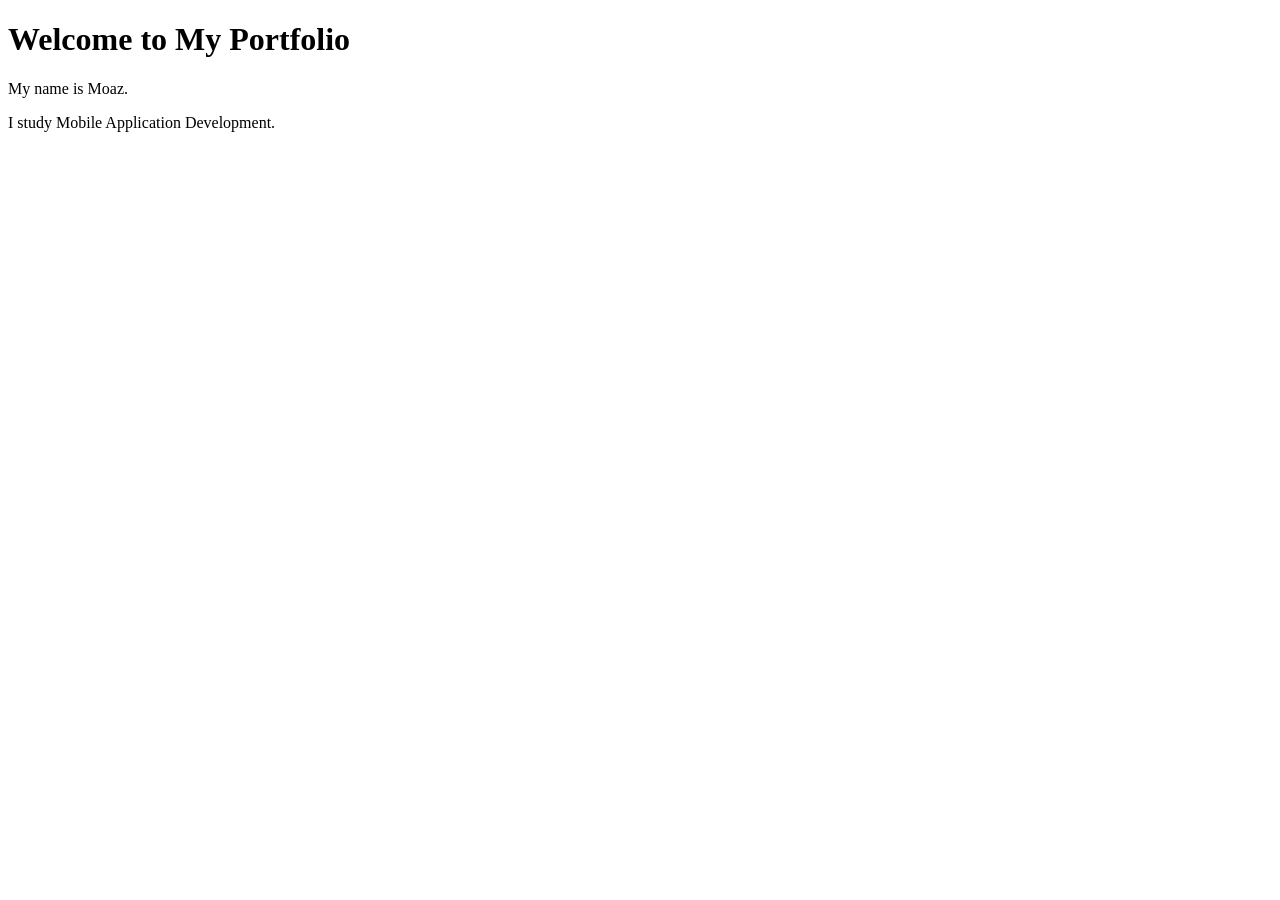
==== index.html @ 6168a798 "Init: create portfolio website" ====
<!DOCTYPE html>
<html>
<head>
    <title>Moaz Portfolio</title>
</head>
<body>
    <h1>Welcome to My Portfolio</h1>
    <p>My name is Moaz.</p>
    <p>I study Mobile Application Development.</p>
</body>
</html>
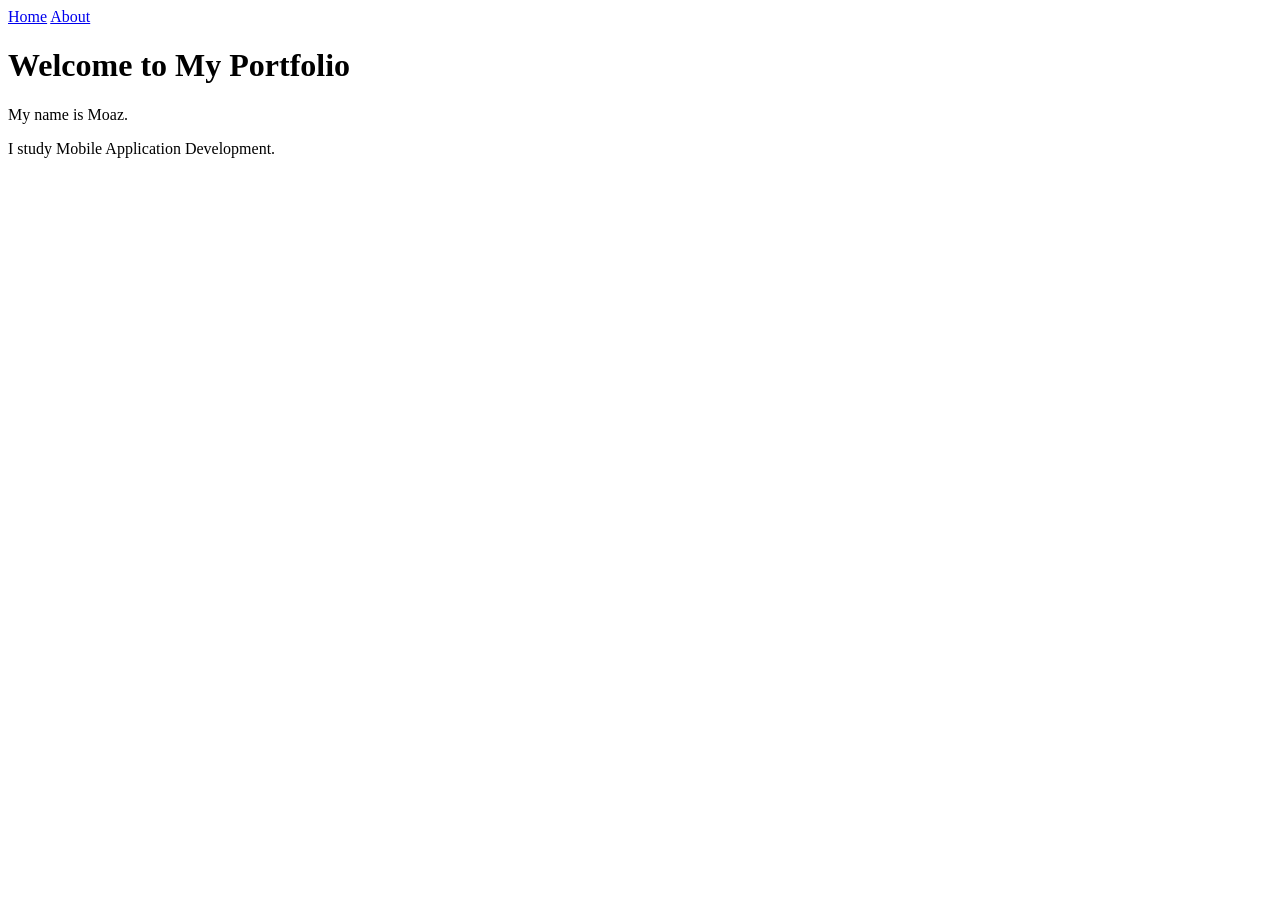
==== commit c8585c15: "Add: navigation menu" ====
--- a/index.html
+++ b/index.html
@@ -3,7 +3,12 @@
 <head>
     <title>Moaz Portfolio</title>
 </head>
+
 <body>
+<nav>
+    <a href="index.html">Home</a>
+    <a href="about.html">About</a>
+</nav>
     <h1>Welcome to My Portfolio</h1>
     <p>My name is Moaz.</p>
     <p>I study Mobile Application Development.</p>
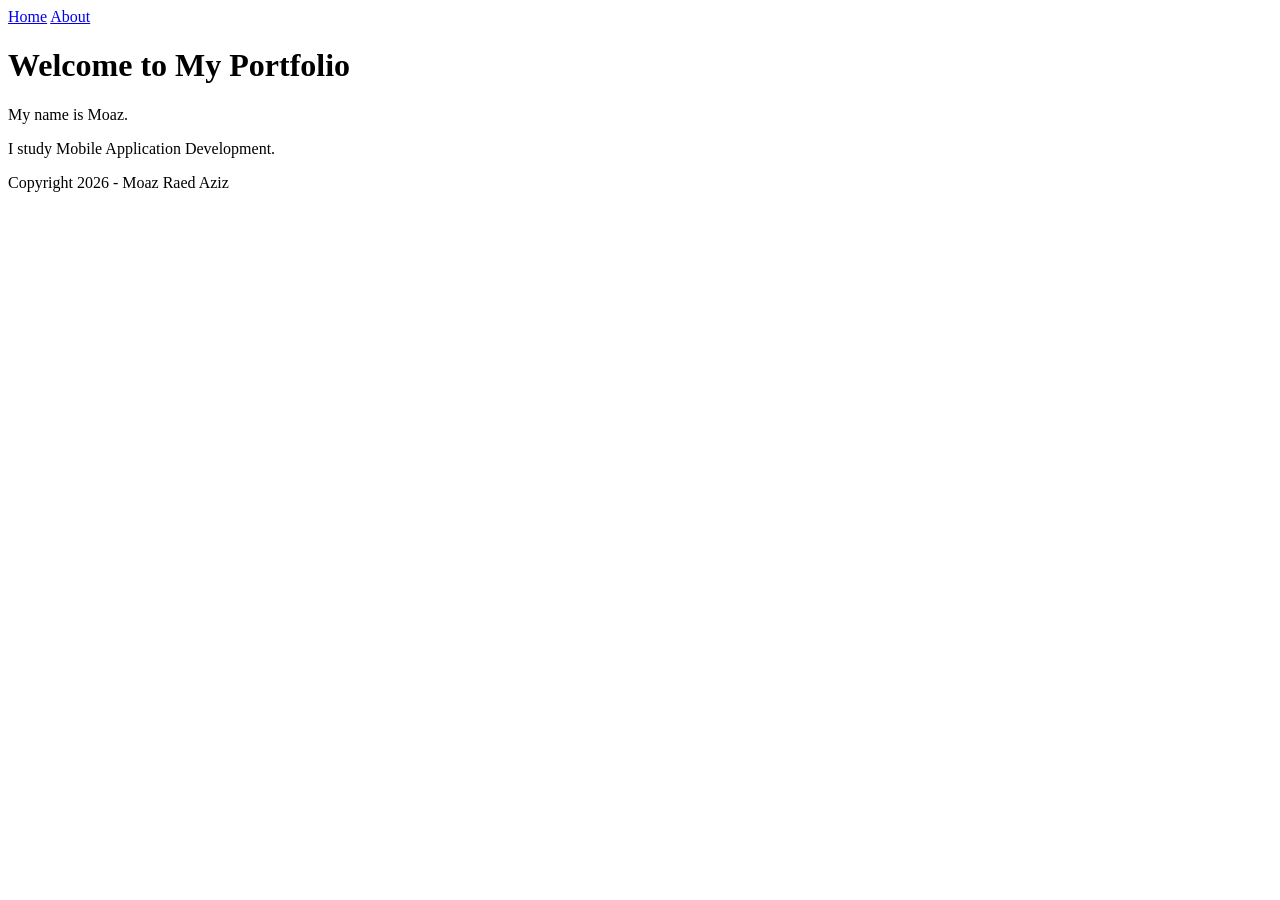
==== commit 33a1ad77: "Add: website footer" ====
--- a/index.html
+++ b/index.html
@@ -12,5 +12,8 @@
     <h1>Welcome to My Portfolio</h1>
     <p>My name is Moaz.</p>
     <p>I study Mobile Application Development.</p>
+<footer>
+    <p>Copyright 2026 - Moaz Raed Aziz</p>
+</footer>
 </body>
 </html>
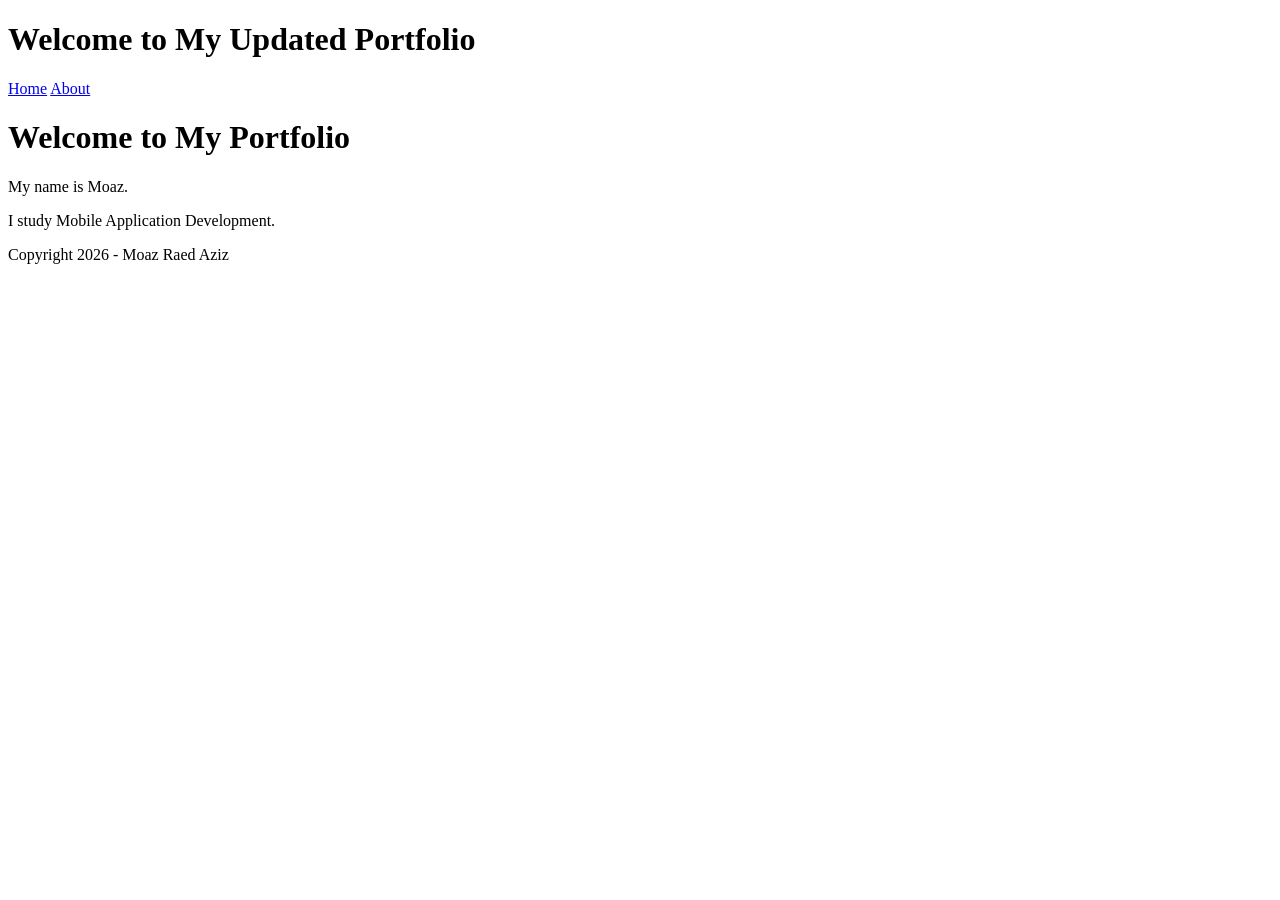
==== commit 61d41294: "Update: portfolio title" ====
--- a/index.html
+++ b/index.html
@@ -1,7 +1,7 @@
 <!DOCTYPE html>
 <html>
 <head>
-    <title>Moaz Portfolio</title>
+  <h1>Welcome to My Updated Portfolio</h1>
 </head>
 
 <body>
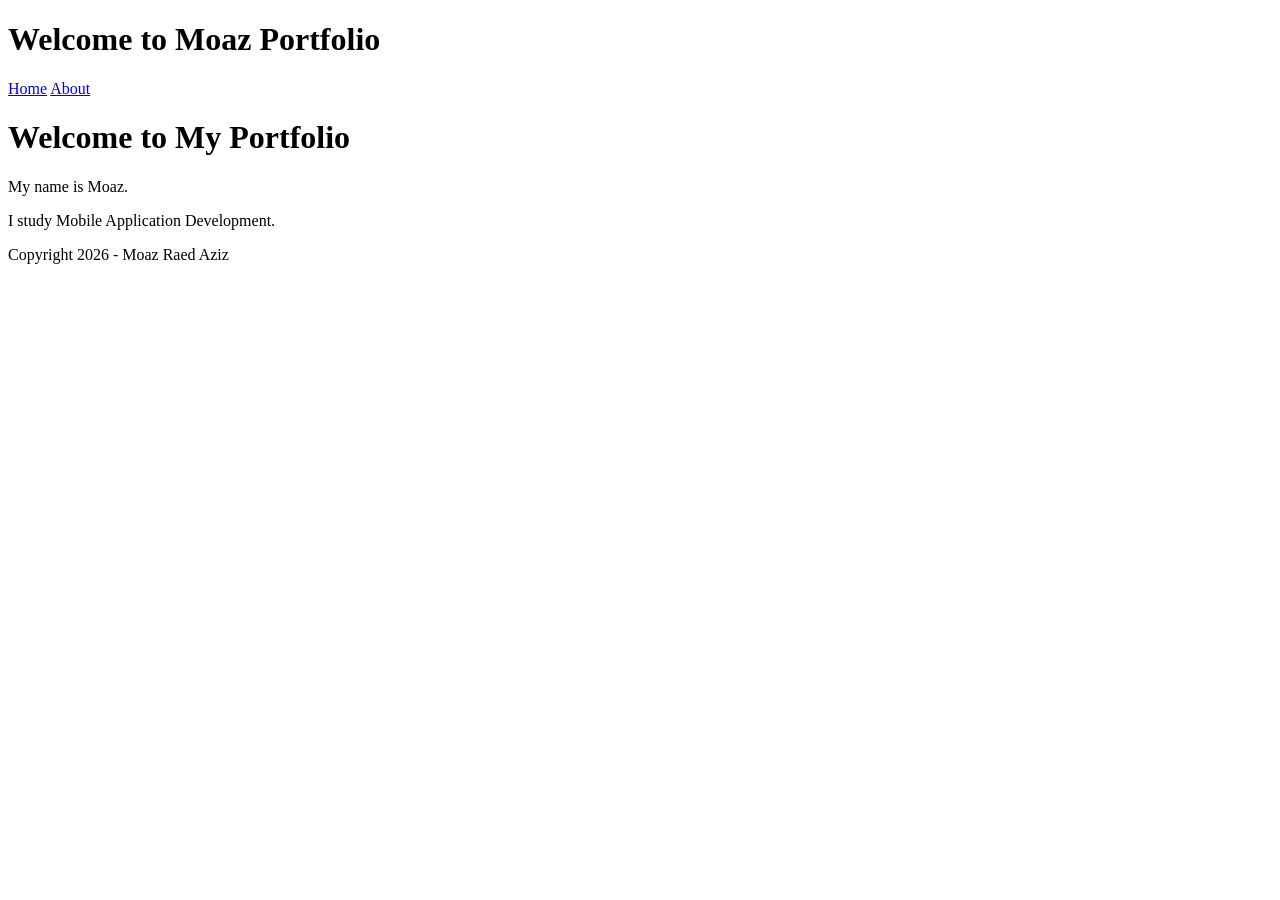
==== commit 395ca7e1: "Update: main portfolio title" ====
--- a/index.html
+++ b/index.html
@@ -1,7 +1,7 @@
 <!DOCTYPE html>
 <html>
 <head>
-  <h1>Welcome to My Updated Portfolio</h1>
+<h1>Welcome to Moaz Portfolio</h1>
 </head>
 
 <body>
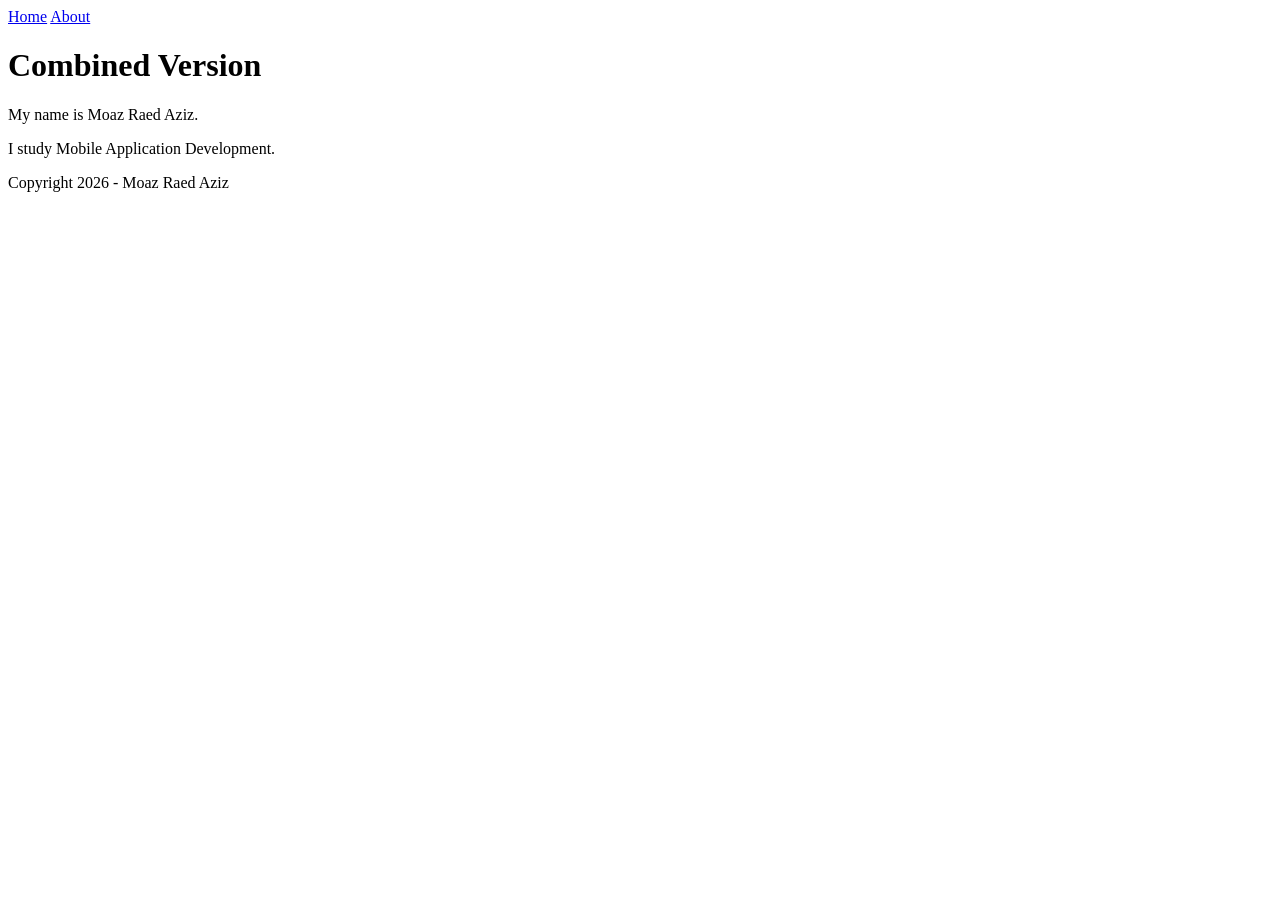
==== commit 6bbe4647: "Merge: resolve title conflict" ====
--- a/index.html
+++ b/index.html
@@ -1,19 +1,25 @@
 <!DOCTYPE html>
-<html>
+<html lang="en">
 <head>
-<h1>Welcome to Moaz Portfolio</h1>
+    <meta charset="UTF-8">
+    <title>Moaz Portfolio</title>
 </head>
 
 <body>
-<nav>
-    <a href="index.html">Home</a>
-    <a href="about.html">About</a>
-</nav>
-    <h1>Welcome to My Portfolio</h1>
-    <p>My name is Moaz.</p>
+
+    <nav>
+        <a href="index.html">Home</a>
+        <a href="about.html">About</a>
+    </nav>
+
+    <h1>Combined Version</h1>
+
+    <p>My name is Moaz Raed Aziz.</p>
     <p>I study Mobile Application Development.</p>
-<footer>
-    <p>Copyright 2026 - Moaz Raed Aziz</p>
-</footer>
+
+    <footer>
+        <p>Copyright 2026 - Moaz Raed Aziz</p>
+    </footer>
+
 </body>
 </html>
